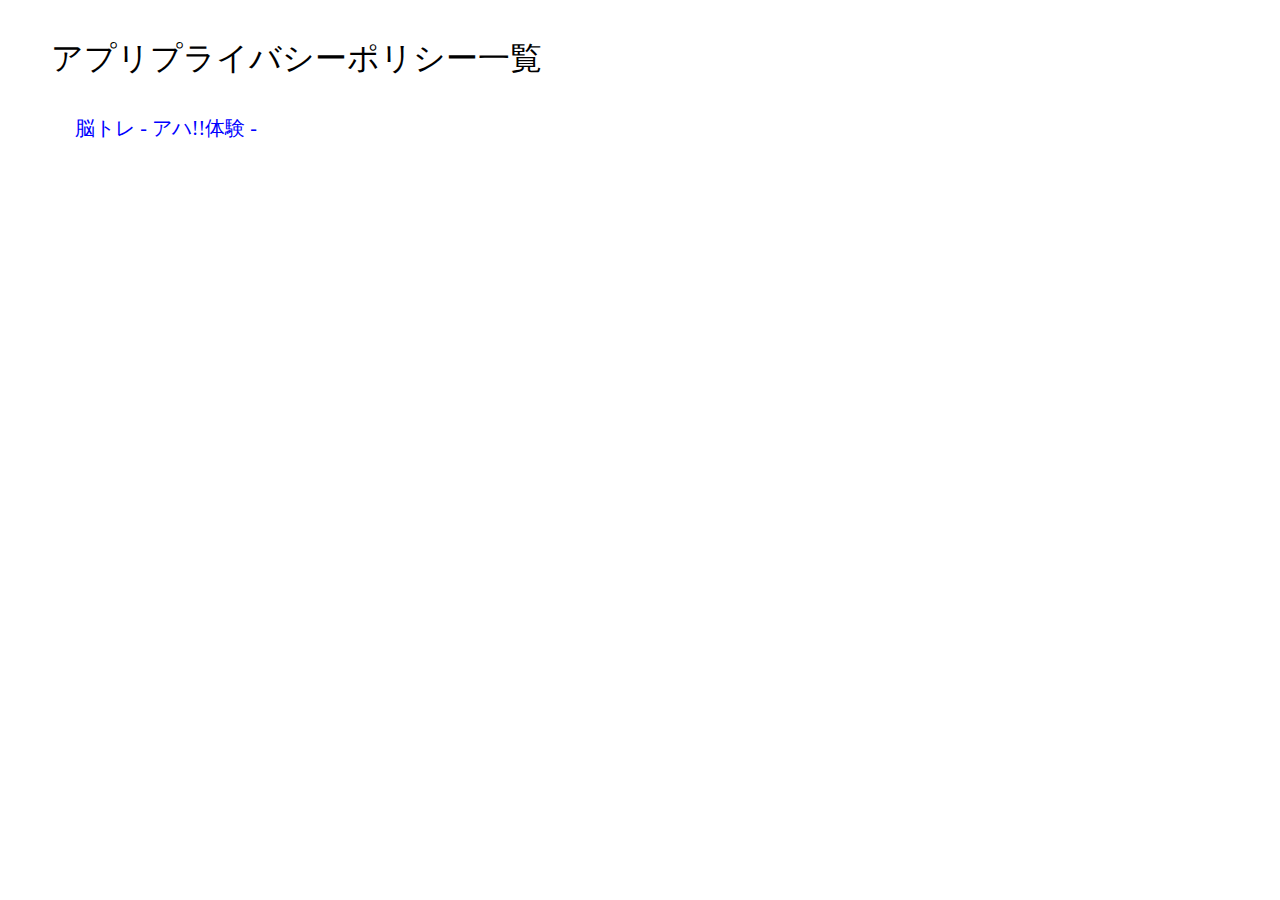
==== index.html @ 091b05a3 "アプリブライバシーポリシーの一覧画面を追加した。" ====
<!doctype html>
<html lang=ja>
<head>
  <meta charset="UTF-8">
  <meta name="viewport"
        content="width=device-width, user-scalable=no, initial-scale=1.0, maximum-scale=1.0, minimum-scale=1.0">
  <meta http-equiv="X-UA-Compatible" content="ie=edge">
  <link rel="stylesheet" type="text/css" href="destyle.css">
  <link rel="stylesheet" type="text/css" href="style.css">
  <title>アプリプライバシーポリシー</title>
</head>
<body>
<h1>アプリプライバシーポリシー一覧</h1>

<ul>
  <li><a href="">脳トレ - アハ!!体験 -</a></li>
</ul>
</body>
</html>
---- destyle.css ----
/*! destyle.css v3.0.2 | MIT License | https://github.com/nicolas-cusan/destyle.css */

/* Reset box-model and set borders */
/* ============================================ */

*,
::before,
::after {
    box-sizing: border-box;
    border-style: solid;
    border-width: 0;
}

/* Document */
/* ============================================ */

/**
 * 1. Correct the line height in all browsers.
 * 2. Prevent adjustments of font size after orientation changes in iOS.
 * 3. Remove gray overlay on links for iOS.
 */

html {
    line-height: 1.15; /* 1 */
    -webkit-text-size-adjust: 100%; /* 2 */
    -webkit-tap-highlight-color: transparent; /* 3*/
}

/* Sections */
/* ============================================ */

/**
 * Remove the margin in all browsers.
 */

body {
    margin: 0;
}

/**
 * Render the `main` element consistently in IE.
 */

main {
    display: block;
}

/* Vertical rhythm */
/* ============================================ */

p,
table,
blockquote,
address,
pre,
iframe,
form,
figure,
dl {
    margin: 0;
}

/* Headings */
/* ============================================ */

h1,
h2,
h3,
h4,
h5,
h6 {
    font-size: inherit;
    font-weight: inherit;
    margin: 0;
}

/* Lists (enumeration) */
/* ============================================ */

ul,
ol {
    margin: 0;
    padding: 0;
    list-style: none;
}

/* Lists (definition) */
/* ============================================ */

dt {
    font-weight: bold;
}

dd {
    margin-left: 0;
}

/* Grouping content */
/* ============================================ */

/**
 * 1. Add the correct box sizing in Firefox.
 * 2. Show the overflow in Edge and IE.
 */

hr {
    box-sizing: content-box; /* 1 */
    height: 0; /* 1 */
    overflow: visible; /* 2 */
    border-top-width: 1px;
    margin: 0;
    clear: both;
    color: inherit;
}

/**
 * 1. Correct the inheritance and scaling of font size in all browsers.
 * 2. Correct the odd `em` font sizing in all browsers.
 */

pre {
    font-family: monospace, monospace; /* 1 */
    font-size: inherit; /* 2 */
}

address {
    font-style: inherit;
}

/* Text-level semantics */
/* ============================================ */

/**
 * Remove the gray background on active links in IE 10.
 */

a {
    background-color: transparent;
    text-decoration: none;
    color: inherit;
}

/**
 * 1. Remove the bottom border in Chrome 57-
 * 2. Add the correct text decoration in Chrome, Edge, IE, Opera, and Safari.
 */

abbr[title] {
    text-decoration: underline dotted; /* 2 */
}

/**
 * Add the correct font weight in Chrome, Edge, and Safari.
 */

b,
strong {
    font-weight: bolder;
}

/**
 * 1. Correct the inheritance and scaling of font size in all browsers.
 * 2. Correct the odd `em` font sizing in all browsers.
 */

code,
kbd,
samp {
    font-family: monospace, monospace; /* 1 */
    font-size: inherit; /* 2 */
}

/**
 * Add the correct font size in all browsers.
 */

small {
    font-size: 80%;
}

/**
 * Prevent `sub` and `sup` elements from affecting the line height in
 * all browsers.
 */

sub,
sup {
    font-size: 75%;
    line-height: 0;
    position: relative;
    vertical-align: baseline;
}

sub {
    bottom: -0.25em;
}

sup {
    top: -0.5em;
}

/* Replaced content */
/* ============================================ */

/**
 * Prevent vertical alignment issues.
 */

svg,
img,
embed,
object,
iframe {
    vertical-align: bottom;
}

/* Forms */
/* ============================================ */

/**
 * Reset form fields to make them styleable.
 * 1. Make form elements stylable across systems iOS especially.
 * 2. Inherit text-transform from parent.
 */

button,
input,
optgroup,
select,
textarea {
    -webkit-appearance: none; /* 1 */
    appearance: none;
    vertical-align: middle;
    color: inherit;
    font: inherit;
    background: transparent;
    padding: 0;
    margin: 0;
    border-radius: 0;
    text-align: inherit;
    text-transform: inherit; /* 2 */
}

/**
 * Reset radio and checkbox appearance to preserve their look in iOS.
 */

[type="checkbox"] {
    -webkit-appearance: checkbox;
    appearance: checkbox;
}

[type="radio"] {
    -webkit-appearance: radio;
    appearance: radio;
}

/**
 * Correct cursors for clickable elements.
 */

button,
[type="button"],
[type="reset"],
[type="submit"] {
    cursor: pointer;
}

button:disabled,
[type="button"]:disabled,
[type="reset"]:disabled,
[type="submit"]:disabled {
    cursor: default;
}

/**
 * Improve outlines for Firefox and unify style with input elements & buttons.
 */

:-moz-focusring {
    outline: auto;
}

select:disabled {
    opacity: inherit;
}

/**
 * Remove padding
 */

option {
    padding: 0;
}

/**
 * Reset to invisible
 */

fieldset {
    margin: 0;
    padding: 0;
    min-width: 0;
}

legend {
    padding: 0;
}

/**
 * Add the correct vertical alignment in Chrome, Firefox, and Opera.
 */

progress {
    vertical-align: baseline;
}

/**
 * Remove the default vertical scrollbar in IE 10+.
 */

textarea {
    overflow: auto;
}

/**
 * Correct the cursor style of increment and decrement buttons in Chrome.
 */

[type="number"]::-webkit-inner-spin-button,
[type="number"]::-webkit-outer-spin-button {
    height: auto;
}

/**
 * 1. Correct the outline style in Safari.
 */

[type="search"] {
    outline-offset: -2px; /* 1 */
}

/**
 * Remove the inner padding in Chrome and Safari on macOS.
 */

[type="search"]::-webkit-search-decoration {
    -webkit-appearance: none;
}

/**
 * 1. Correct the inability to style clickable types in iOS and Safari.
 * 2. Fix font inheritance.
 */

::-webkit-file-upload-button {
    -webkit-appearance: button; /* 1 */
    font: inherit; /* 2 */
}

/**
 * Clickable labels
 */

label[for] {
    cursor: pointer;
}

/* Interactive */
/* ============================================ */

/*
 * Add the correct display in Edge, IE 10+, and Firefox.
 */

details {
    display: block;
}

/*
 * Add the correct display in all browsers.
 */

summary {
    display: list-item;
}

/*
 * Remove outline for editable content.
 */

[contenteditable]:focus {
    outline: auto;
}

/* Tables */
/* ============================================ */

/**
1. Correct table border color inheritance in all Chrome and Safari.
*/

table {
    border-color: inherit; /* 1 */
    border-collapse: collapse;
}

caption {
    text-align: left;
}

td,
th {
    vertical-align: top;
    padding: 0;
}

th {
    text-align: left;
    font-weight: bold;
}
---- style.css ----
@charset "utf-8";

body {
    margin-top: 40px;
    padding: 0 4%;
}

h1 {
    font-size: 32px;
}

ul {
    margin-top: 40px;
    margin-left: 24px;
}

li {
    margin-top: 16px;
    font-size: 20px;
}

a {
    color: blue;
}
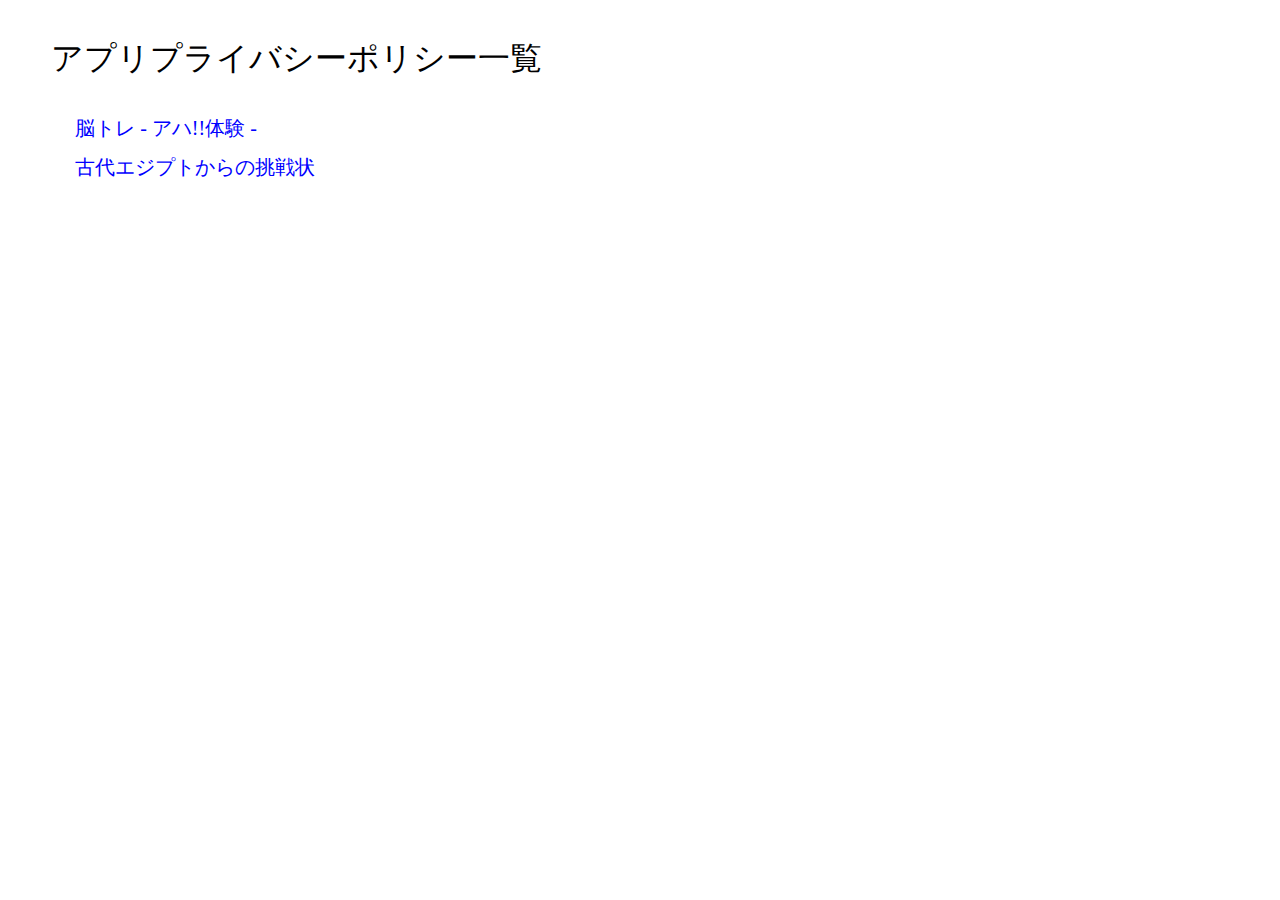
==== commit cef01f80: "アプリプライバシーポリシーを追加した。" ====
--- a/index.html
+++ b/index.html
@@ -13,7 +13,8 @@
 <h1>アプリプライバシーポリシー一覧</h1>
 
 <ul>
-  <li><a href="">脳トレ - アハ!!体験 -</a></li>
+  <li><a href="https://nowvilla-physi.github.io/app-privacy-policy/aha-experience">脳トレ - アハ!!体験 -</a></li>
+  <li><a href="https://nowvilla-physi.github.io/app-privacy-policy/challenge-from-ancient-egypt">古代エジプトからの挑戦状</a></li>
 </ul>
 </body>
 </html>
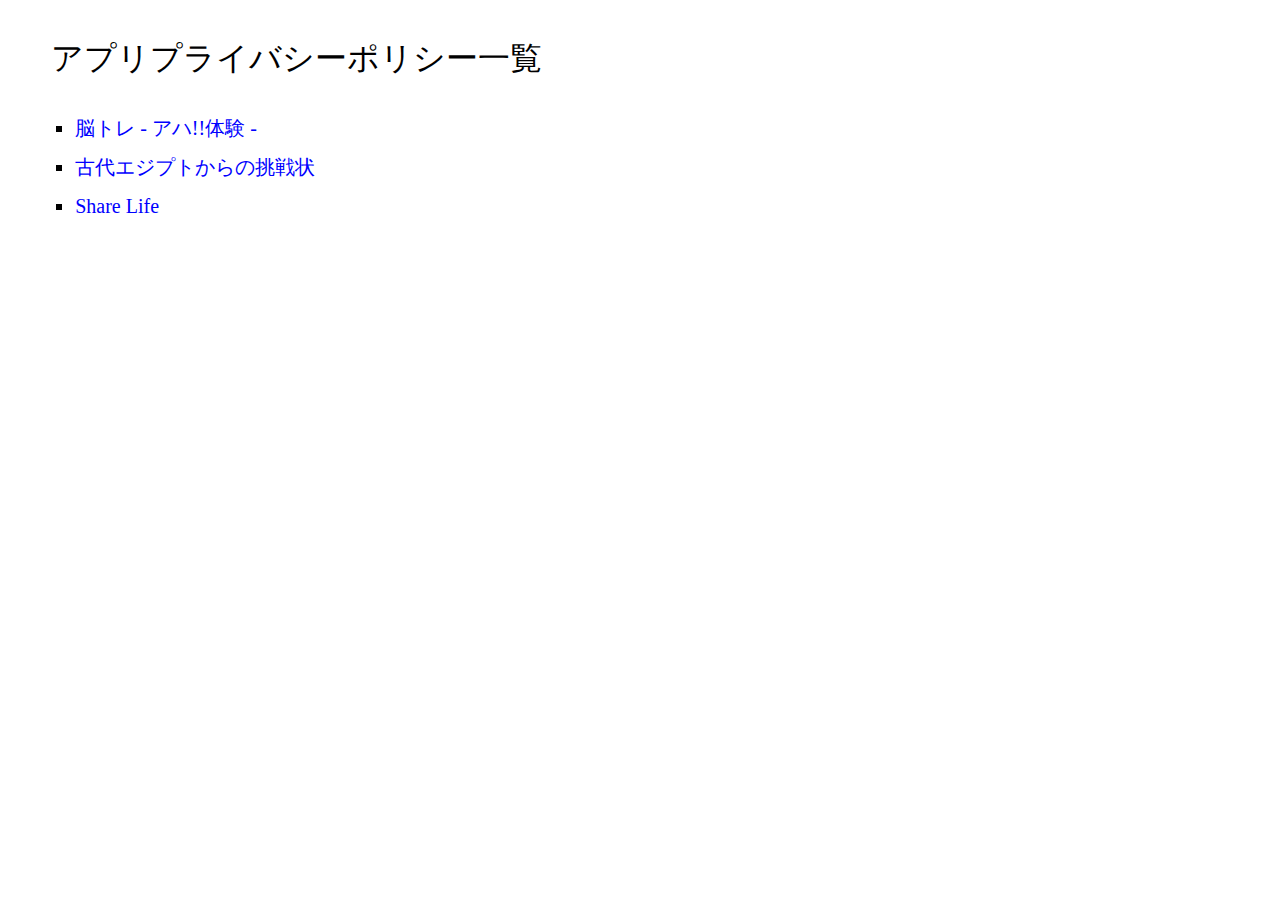
==== commit 6a76caef: "Share Lifeのアプリプライバシーポリシーを追加した。" ====
--- a/index.html
+++ b/index.html
@@ -15,6 +15,7 @@
 <ul>
   <li><a href="https://nowvilla-physi.github.io/app-privacy-policy/aha-experience">脳トレ - アハ!!体験 -</a></li>
   <li><a href="https://nowvilla-physi.github.io/app-privacy-policy/challenge-from-ancient-egypt">古代エジプトからの挑戦状</a></li>
+  <li><a href="https://nowvilla-physi.github.io/app-privacy-policy/share-life">Share Life</a></li>
 </ul>
 </body>
 </html>
--- a/style.css
+++ b/style.css
@@ -17,6 +17,7 @@
 li {
     margin-top: 16px;
     font-size: 20px;
+    list-style-type: square;
 }
 
 a {
